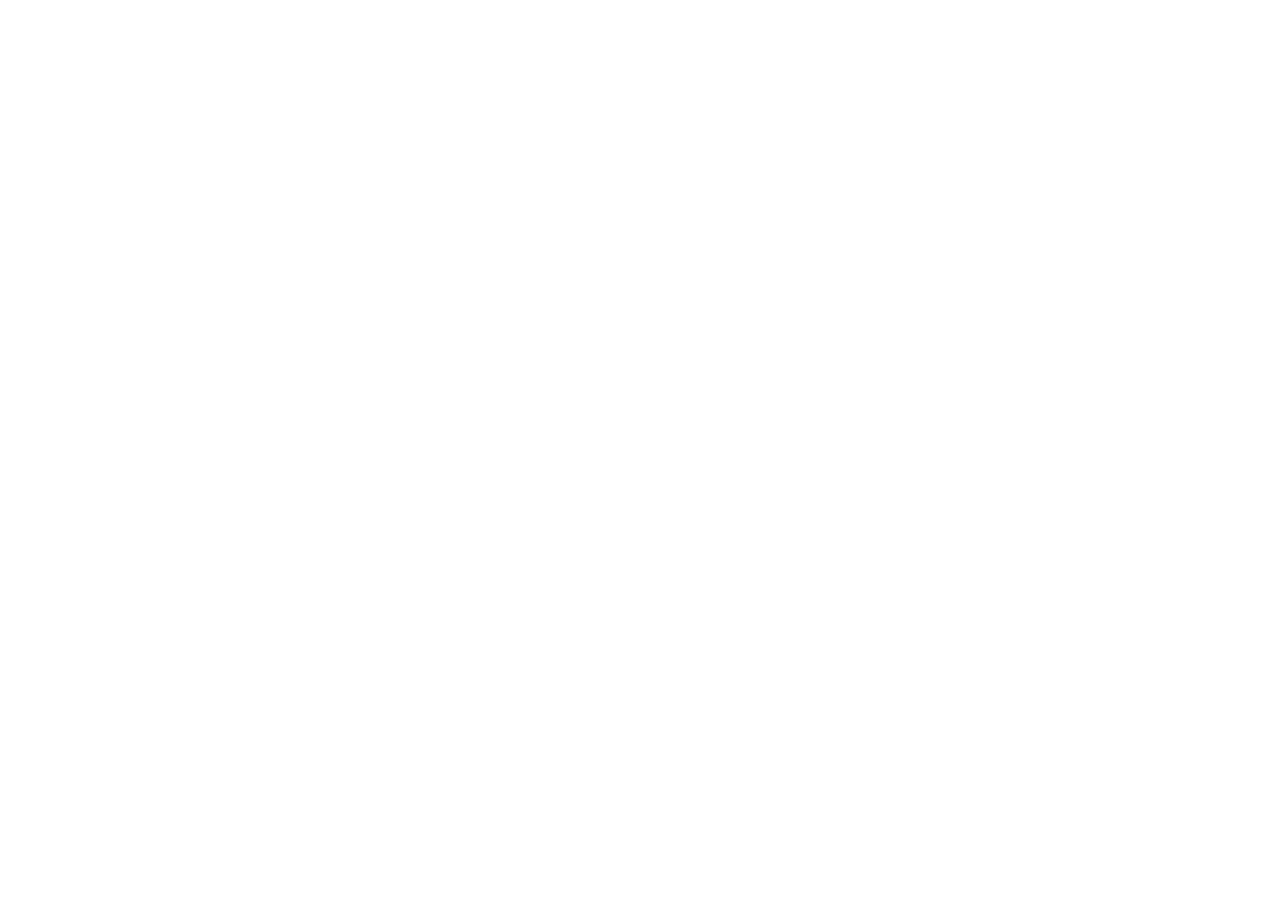
==== index.html @ a056c46e "Calculator Age Boiler Plate Code" ====
<!DOCTYPE html>
<html lang="en">
<head>
    <meta charset="UTF-8">
    <meta name="viewport" content="width=device-width, initial-scale=1.0">
    <title>Age Calculator</title>
    <link rel="stylesheet" href="style.css">
</head>
<body>
    
</body>
</html>
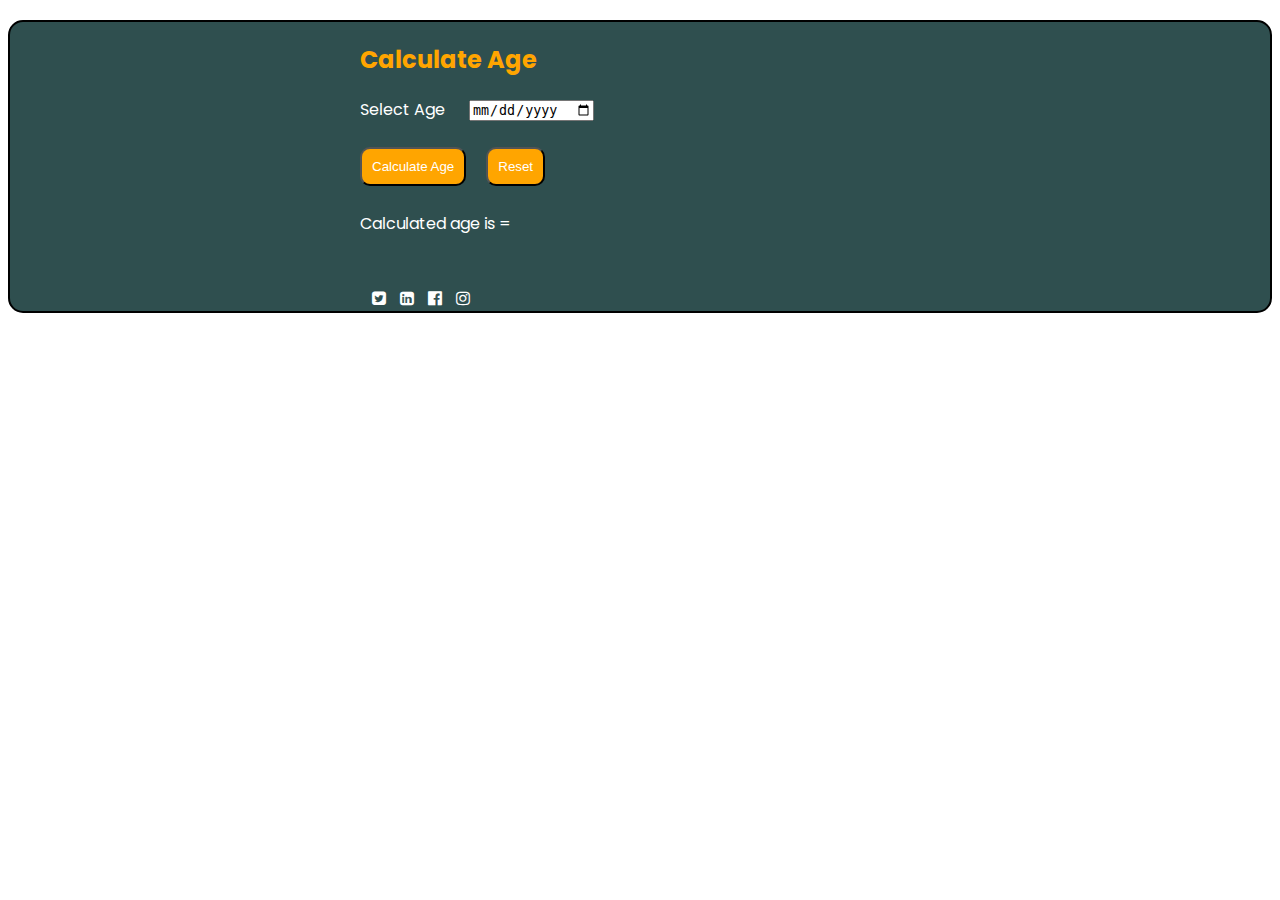
==== commit 2074b8d7: "adding index file and css file" ====
--- a/index.html
+++ b/index.html
@@ -4,9 +4,31 @@
     <meta charset="UTF-8">
     <meta name="viewport" content="width=device-width, initial-scale=1.0">
     <title>Age Calculator</title>
+    <link href="https://fonts.googleapis.com/css2?family=Concert+One&family=Poppins&family=Roboto:wght@500;900&display=swap" rel="stylesheet">
     <link rel="stylesheet" href="style.css">
+    <link rel="stylesheet" href="https://cdnjs.cloudflare.com/ajax/libs/font-awesome/4.7.0/css/font-awesome.min.css">
 </head>
 <body>
-    
+    <div>
+    <h2>Calculate Age</h2>
+    <form>
+       <label for="">Select Age</label> <input type="date" name="" id="">
+    </form>
+    <br>
+    <span class="link" ><button id="button">Calculate Age</button><button id="reset" type="reset">Reset</button></span>
+    <br>
+    <br>
+    <span class="link">Calculated age is =</span>
+    <br>
+    <br>
+    <br>
+    <span class="link">&nbsp;&nbsp;
+    <a href="https://twitter.com/i/flow/login"><i class="fa fa-twitter-square" aria-hidden="true"></i></a>
+     <a href="https://www.linkedin.com/login"><i class="fa fa-linkedin-square" aria-hidden="true"></i></a>
+     <a href="https://www.facebook.com/login"><i class="fa fa-facebook-official" aria-hidden="true"></i>
+     </a>
+    <a href="https://www.instagram.com/"><i class="fa fa-instagram" aria-hidden="true"></i></a>
+</span>
+</div>
 </body>
 </html>--- a/style.css
+++ b/style.css
@@ -0,0 +1,48 @@
+ div {
+    
+    margin-top: 20px;
+    box-sizing: content-box; 
+    width: auto;
+   height: fit-content;
+    border: 2px solid black;
+   padding: 0px;
+    border-radius: 15px;
+   background-color: darkslategray;
+    font-family:'Poppins';
+  }
+
+h2{
+    color: orange;
+    padding-left: 350px;
+}
+label{
+    margin-right: 20px;
+    padding-left: 350px;
+    color:white ;
+}
+#button{
+    display: inline;
+    margin-right: 20px;
+    margin-left: 0px;
+    color:white ;
+    background-color:orange;
+    border-radius: 10px;
+    padding: 10px;
+
+}
+#reset{
+    background-color:orange ;
+    color:white ;
+    border-radius: 10px;
+    padding: 10px;
+   
+}
+.link{
+    padding-left: 350px;
+    color:white ;
+}
+a{
+    text-decoration: none;
+     margin-right: 10px;
+    color:white ;
+}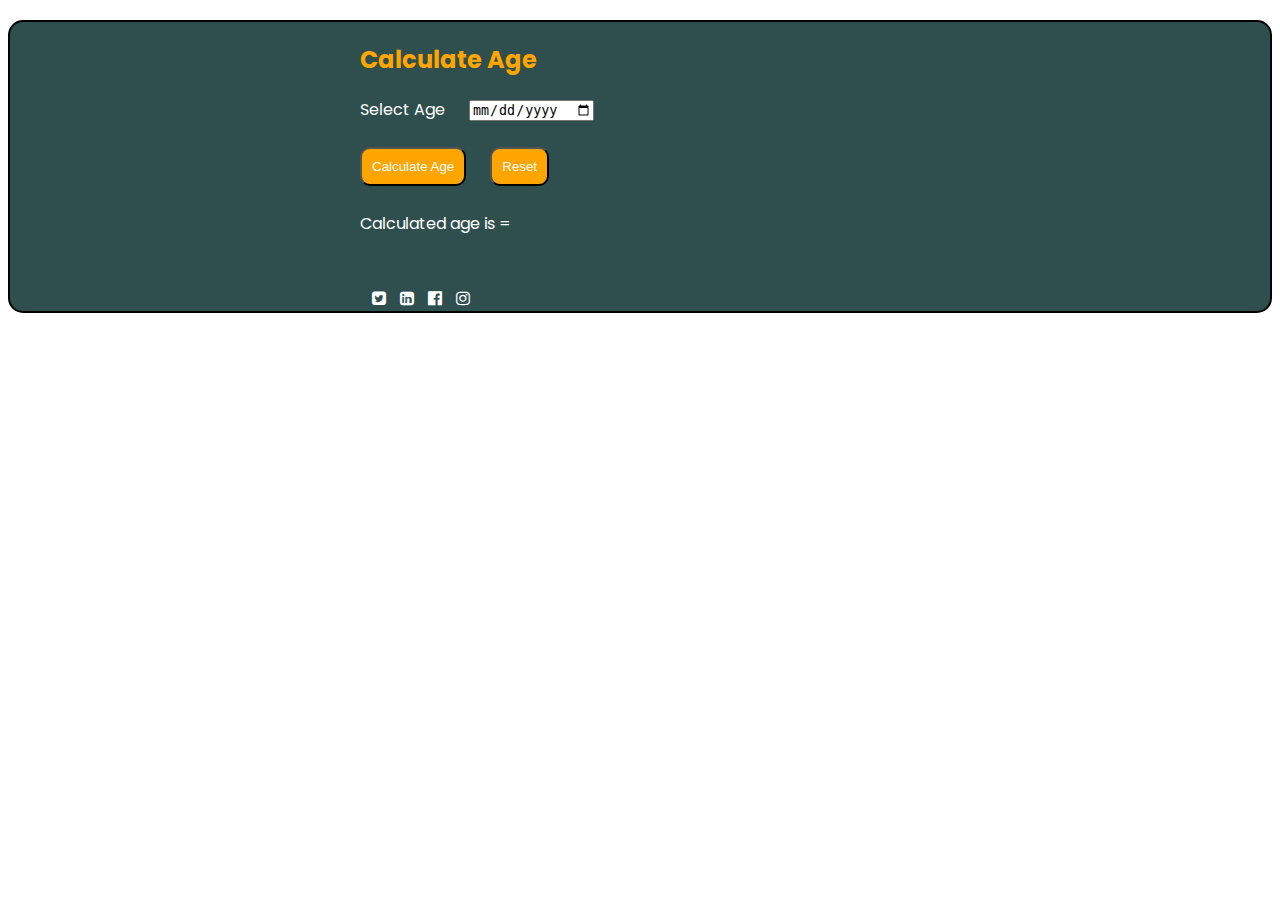
==== commit ddf36bfc: "BMI Calculator added" ====
--- a/index.html
+++ b/index.html
@@ -1,34 +1,51 @@
 <!DOCTYPE html>
 <html lang="en">
-<head>
-    <meta charset="UTF-8">
-    <meta name="viewport" content="width=device-width, initial-scale=1.0">
+  <head>
+    <meta charset="UTF-8" />
+    <meta name="viewport" content="width=device-width, initial-scale=1.0" />
     <title>Age Calculator</title>
-    <link href="https://fonts.googleapis.com/css2?family=Concert+One&family=Poppins&family=Roboto:wght@500;900&display=swap" rel="stylesheet">
-    <link rel="stylesheet" href="style.css">
-    <link rel="stylesheet" href="https://cdnjs.cloudflare.com/ajax/libs/font-awesome/4.7.0/css/font-awesome.min.css">
-</head>
-<body>
+    <link
+      href="https://fonts.googleapis.com/css2?family=Concert+One&family=Poppins&family=Roboto:wght@500;900&display=swap"
+      rel="stylesheet"
+    />
+    <link rel="stylesheet" href="style.css" />
+    <link
+      rel="stylesheet"
+      href="https://cdnjs.cloudflare.com/ajax/libs/font-awesome/4.7.0/css/font-awesome.min.css"
+    />
+  </head>
+  <body>
     <div>
-    <h2>Calculate Age</h2>
-    <form>
-       <label for="">Select Age</label> <input type="date" name="" id="">
-    </form>
-    <br>
-    <span class="link" ><button id="button">Calculate Age</button><button id="reset" type="reset">Reset</button></span>
-    <br>
-    <br>
-    <span class="link">Calculated age is =</span>
-    <br>
-    <br>
-    <br>
-    <span class="link">&nbsp;&nbsp;
-    <a href="https://twitter.com/i/flow/login"><i class="fa fa-twitter-square" aria-hidden="true"></i></a>
-     <a href="https://www.linkedin.com/login"><i class="fa fa-linkedin-square" aria-hidden="true"></i></a>
-     <a href="https://www.facebook.com/login"><i class="fa fa-facebook-official" aria-hidden="true"></i>
-     </a>
-    <a href="https://www.instagram.com/"><i class="fa fa-instagram" aria-hidden="true"></i></a>
-</span>
-</div>
-</body>
-</html>+      <h2>Calculate Age</h2>
+      <form>
+        <label for="">Select Age</label> <input type="date" name="" id="" />
+      </form>
+      <br />
+      <span class="link">
+        <button id="button">Calculate Age</button>
+        <button id="reset" type="reset">Reset</button></span
+      >
+      <br />
+      <br />
+      <span class="link">Calculated age is =</span>
+      <br />
+      <br />
+      <br />
+      <span class="link"
+        >&nbsp;&nbsp;
+        <a href="https://twitter.com/i/flow/login"
+          ><i class="fa fa-twitter-square" aria-hidden="true"></i
+        ></a>
+        <a href="https://www.linkedin.com/login"
+          ><i class="fa fa-linkedin-square" aria-hidden="true"></i
+        ></a>
+        <a href="https://www.facebook.com/login"
+          ><i class="fa fa-facebook-official" aria-hidden="true"></i>
+        </a>
+        <a href="https://www.instagram.com/"
+          ><i class="fa fa-instagram" aria-hidden="true"></i
+        ></a>
+      </span>
+    </div>
+  </body>
+</html>
--- a/style.css
+++ b/style.css
@@ -1,48 +1,45 @@
- div {
-    
-    margin-top: 20px;
-    box-sizing: content-box; 
-    width: auto;
-   height: fit-content;
-    border: 2px solid black;
-   padding: 0px;
-    border-radius: 15px;
-   background-color: darkslategray;
-    font-family:'Poppins';
-  }
+div {
+  margin-top: 20px;
+  box-sizing: content-box;
+  width: auto;
+  height: fit-content;
+  border: 2px solid black;
+  padding: 0px;
+  border-radius: 15px;
+  background-color: darkslategray;
+  font-family: "Poppins";
+}
 
-h2{
-    color: orange;
-    padding-left: 350px;
+h2 {
+  color: orange;
+  padding-left: 350px;
 }
-label{
-    margin-right: 20px;
-    padding-left: 350px;
-    color:white ;
+label {
+  margin-right: 20px;
+  padding-left: 350px;
+  color: white;
 }
-#button{
-    display: inline;
-    margin-right: 20px;
-    margin-left: 0px;
-    color:white ;
-    background-color:orange;
-    border-radius: 10px;
-    padding: 10px;
-
+#button {
+  display: inline;
+  margin-right: 20px;
+  margin-left: 0px;
+  color: white;
+  background-color: orange;
+  border-radius: 10px;
+  padding: 10px;
 }
-#reset{
-    background-color:orange ;
-    color:white ;
-    border-radius: 10px;
-    padding: 10px;
-   
+#reset {
+  background-color: orange;
+  color: white;
+  border-radius: 10px;
+  padding: 10px;
 }
-.link{
-    padding-left: 350px;
-    color:white ;
+.link {
+  padding-left: 350px;
+  color: white;
 }
-a{
-    text-decoration: none;
-     margin-right: 10px;
-    color:white ;
-}+a {
+  text-decoration: none;
+  margin-right: 10px;
+  color: white;
+}
